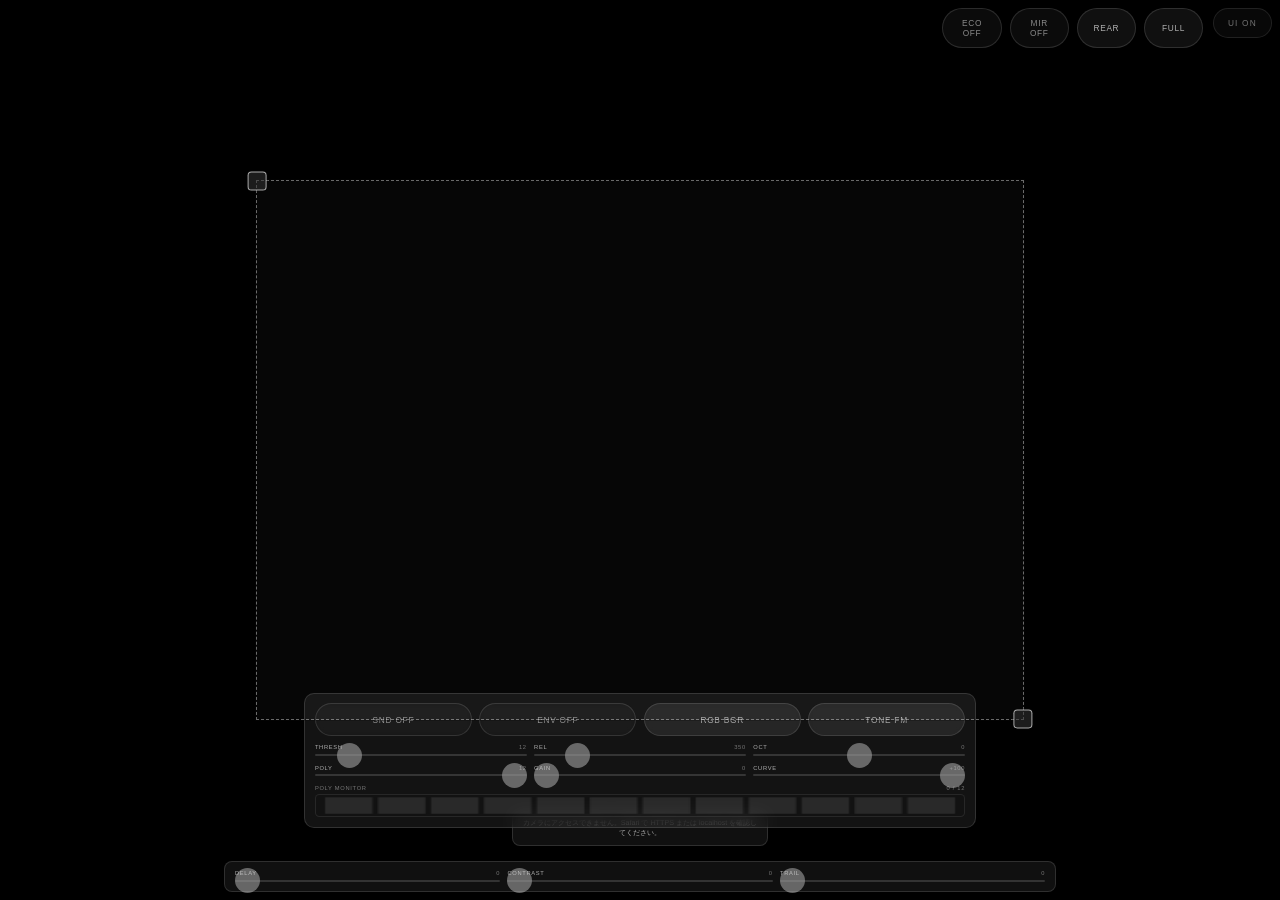
==== index.html @ b14e5819 "Tune FM LFO depth and frequency" ====
<!DOCTYPE html>
<html lang="ja">
  <head>
    <meta charset="UTF-8" />
    <meta
      name="viewport"
      content="width=device-width, initial-scale=1, viewport-fit=cover, user-scalable=no"
    />
    <title>Camera Frame Preview</title>
    <link rel="stylesheet" href="./styles.css?v=audio-poly-monitor-1" />
  </head>
  <body>
    <main class="app">
      <section class="preview-shell" aria-label="camera preview">
        <div class="preview-stage">
          <video
            id="camera"
            class="camera-feed"
            autoplay
            muted
            playsinline
            webkit-playsinline="true"
          ></video>
          <canvas
            id="filteredPreview"
            class="filtered-preview is-hidden"
            aria-hidden="true"
          ></canvas>
          <div class="preview-vignette" aria-hidden="true"></div>
          <div id="gestureSurface" class="gesture-surface" aria-hidden="true"></div>
          <div id="audioRegion" class="audio-region" aria-label="Audio trigger region">
            <button
              class="audio-region-handle audio-region-handle-top-left"
              type="button"
              data-corner="top-left"
              aria-label="Move audio region top-left corner"
            ></button>
            <button
              class="audio-region-handle audio-region-handle-bottom-right"
              type="button"
              data-corner="bottom-right"
              aria-label="Move audio region bottom-right corner"
            ></button>
          </div>
        </div>
        <div class="trail-controls" aria-label="filter controls">
          <label class="trail-slider">
            <span class="trail-slider-label">DELAY</span>
            <input
              id="trailDelaySlider"
              class="trail-slider-input"
              type="range"
              min="0"
              max="2000"
              step="10"
              value="0"
            />
            <span id="trailDelayValue" class="trail-slider-value">0</span>
          </label>
          <label class="trail-slider">
            <span class="trail-slider-label">CONTRAST</span>
            <input
              id="contrastThresholdSlider"
              class="trail-slider-input"
              type="range"
              min="0"
              max="255"
              step="1"
              value="0"
            />
            <span id="contrastThresholdValue" class="trail-slider-value">0</span>
          </label>
          <label class="trail-slider">
            <span class="trail-slider-label">TRAIL</span>
            <input
              id="trailAmountSlider"
              class="trail-slider-input"
              type="range"
              min="0"
              max="2000"
              step="10"
              value="0"
            />
            <span id="trailAmountValue" class="trail-slider-value">0</span>
          </label>
        </div>
        <section class="audio-controls" aria-label="Audio controls">
          <div class="audio-control-buttons">
            <button
              id="audioToggle"
              class="audio-toggle"
              type="button"
              aria-label="Toggle synthesized audio"
              aria-pressed="false"
            >
              SND OFF
            </button>
            <button
              id="audioEnvelopeToggle"
              class="audio-envelope-toggle"
              type="button"
              aria-label="Toggle audio envelope"
              aria-pressed="false"
            >
              ENV OFF
            </button>
            <button
              id="audioRgbToggle"
              class="audio-option-toggle"
              type="button"
              aria-label="Rotate RGB octave mapping"
            >
              RGB BGR
            </button>
            <button
              id="audioTimbreToggle"
              class="audio-option-toggle"
              type="button"
              aria-label="Change synthesized timbre"
            >
              TONE FM
            </button>
          </div>
          <div class="audio-control-sliders">
            <label class="trail-slider">
              <span class="trail-slider-label">THRESH</span>
              <input
                id="audioThresholdSlider"
                class="trail-slider-input"
                type="range"
                min="0"
                max="100"
                step="1"
                value="12"
              />
              <span id="audioThresholdValue" class="trail-slider-value">12</span>
            </label>
            <label class="trail-slider">
              <span class="trail-slider-label">REL</span>
              <input
                id="audioReleaseSlider"
                class="trail-slider-input"
                type="range"
                min="20"
                max="2000"
                step="10"
                value="350"
              />
              <span id="audioReleaseValue" class="trail-slider-value">350</span>
            </label>
            <label class="trail-slider">
              <span class="trail-slider-label">OCT</span>
              <input
                id="audioOctaveSlider"
                class="trail-slider-input"
                type="range"
                min="-2"
                max="2"
                step="1"
                value="0"
              />
              <span id="audioOctaveValue" class="trail-slider-value">0</span>
            </label>
            <label class="trail-slider">
              <span class="trail-slider-label">POLY</span>
              <input
                id="audioPolyphonySlider"
                class="trail-slider-input"
                type="range"
                min="1"
                max="12"
                step="1"
                value="12"
              />
              <span id="audioPolyphonyValue" class="trail-slider-value">12</span>
            </label>
            <label class="trail-slider">
              <span class="trail-slider-label">GAIN</span>
              <input
                id="audioGainSlider"
                class="trail-slider-input"
                type="range"
                min="0"
                max="100"
                step="1"
                value="0"
              />
              <span id="audioGainValue" class="trail-slider-value">0</span>
            </label>
            <label class="trail-slider">
              <span class="trail-slider-label">CURVE</span>
              <input
                id="audioCurveSlider"
                class="trail-slider-input"
                type="range"
                min="-100"
                max="100"
                step="1"
                value="100"
              />
              <span id="audioCurveValue" class="trail-slider-value">+100</span>
            </label>
          </div>
          <div class="audio-monitor-panel" aria-label="Polyphony monitor">
            <span class="audio-monitor-label">POLY MONITOR</span>
            <span id="audioMonitorValue" class="audio-monitor-value">0 / 12</span>
            <canvas
              id="audioMonitor"
              class="audio-monitor"
              width="360"
              height="44"
              role="img"
              aria-label="0 selected voices with a polyphony limit of 12"
            ></canvas>
          </div>
        </section>
        <button
          id="controlsToggle"
          class="controls-toggle"
          type="button"
          aria-label="Toggle controls visibility"
          aria-pressed="true"
        >
          UI ON
        </button>
        <div class="top-controls">
          <button
            id="economyToggle"
            class="economy-toggle"
            type="button"
            aria-label="Economy mode: normal"
            aria-pressed="false"
            data-mode="normal"
          >
            ECO OFF
          </button>
          <button
            id="mirrorToggle"
            class="mirror-toggle"
            type="button"
            aria-label="Toggle mirror mode"
            aria-pressed="false"
          >
            MIR OFF
          </button>
          <button
            id="cameraToggle"
            class="camera-toggle is-hidden"
            type="button"
            aria-label="Toggle camera"
          >
            REAR
          </button>
          <button
            id="fullscreenToggle"
            class="fullscreen-toggle"
            type="button"
            aria-label="Toggle fullscreen"
          >
            FULL
          </button>
        </div>
        <div class="status-panel is-hidden" id="statusPanel" aria-live="polite"></div>
      </section>
    </main>

    <script type="module" src="./app.js?v=audio-fm-lfo-1hz-double"></script>
  </body>
</html>
---- styles.css ----
:root {
  color-scheme: dark;
  --bg: #040404;
  --app-height: 100dvh;
  --hud: rgba(64, 64, 64, 0.26);
  --hud-border: rgba(210, 210, 210, 0.16);
  --text: rgba(236, 236, 236, 0.72);
  --muted: rgba(220, 220, 220, 0.5);
}

* {
  box-sizing: border-box;
  -webkit-tap-highlight-color: transparent;
}

html,
body {
  margin: 0;
  min-height: 100%;
  overflow: hidden;
  background:
    radial-gradient(circle at top, rgba(247, 185, 85, 0.12), transparent 40%),
    linear-gradient(180deg, #17110f 0%, var(--bg) 40%, #050505 100%);
  font-family: "Avenir Next", "Helvetica Neue", sans-serif;
}

body {
  overscroll-behavior: none;
  touch-action: none;
}

.app,
.preview-shell {
  width: 100vw;
  height: 100vh;
  height: var(--app-height);
}

.preview-shell {
  position: relative;
  overflow: hidden;
  background: #000;
}

.preview-stage {
  position: absolute;
  inset: 0;
  overflow: hidden;
}

.camera-feed,
.filtered-preview {
  position: absolute;
  inset: 0;
  width: 100%;
  height: 100%;
  transform-origin: center center;
  will-change: transform;
}

.camera-feed {
  object-fit: cover;
  object-position: center center;
  filter: saturate(1.02) contrast(1.03);
  touch-action: none;
}

.filtered-preview {
  z-index: 1;
  pointer-events: none;
}

.camera-feed.is-hidden,
.filtered-preview.is-hidden {
  opacity: 0;
}

.preview-vignette {
  position: absolute;
  inset: 0;
  background:
    radial-gradient(circle, transparent 45%, rgba(0, 0, 0, 0.28) 100%),
    linear-gradient(
      180deg,
      rgba(0, 0, 0, 0.34) 0%,
      transparent 20%,
      transparent 80%,
      rgba(0, 0, 0, 0.34) 100%
    );
  pointer-events: none;
}

.gesture-surface {
  position: absolute;
  inset: 0;
  touch-action: none;
  background: transparent;
  z-index: 2;
}

.audio-region {
  position: absolute;
  left: 20%;
  top: 20%;
  width: 60%;
  height: 60%;
  border: 1px dashed rgba(224, 224, 224, 0.46);
  background: rgba(220, 220, 220, 0.025);
  box-shadow: 0 0 0 1px rgba(12, 12, 12, 0.24);
  pointer-events: none;
  transition: opacity 180ms ease;
  /* Keep corner handles reachable when the region meets another control. */
  z-index: 5;
}

.audio-region-handle {
  position: absolute;
  width: 2.8rem;
  height: 2.8rem;
  padding: 0;
  border: 0;
  border-radius: 50%;
  background: transparent;
  touch-action: none;
  pointer-events: auto;
  cursor: nwse-resize;
}

.audio-region-handle::before {
  content: "";
  position: absolute;
  inset: 0.82rem;
  border: 1px solid rgba(244, 244, 244, 0.66);
  border-radius: 0.24rem;
  background: rgba(52, 52, 52, 0.54);
  box-shadow: 0 0 0 1px rgba(12, 12, 12, 0.34);
}

.audio-region-handle:focus-visible::before {
  outline: 2px solid rgba(255, 255, 255, 0.8);
  outline-offset: 2px;
}

.audio-region-handle.is-active::before {
  border-color: rgba(255, 255, 255, 0.9);
  background: rgba(82, 82, 82, 0.72);
  transform: scale(1.18);
}

.audio-region-handle-top-left {
  top: 0;
  left: 0;
  transform: translate(-50%, -50%);
}

.audio-region-handle-bottom-right {
  right: 0;
  bottom: 0;
  transform: translate(50%, 50%);
}

.trail-controls {
  position: absolute;
  left: 50%;
  bottom: calc(env(safe-area-inset-bottom) + 0.5rem);
  display: grid;
  grid-template-columns: repeat(3, minmax(0, 1fr));
  gap: 0.46rem;
  width: min(96vw, 52rem);
  padding: 0.5rem 0.62rem;
  border: 1px solid var(--hud-border);
  border-radius: 0.5rem;
  background: var(--hud);
  backdrop-filter: blur(6px);
  transform: translateX(-50%);
  transition:
    opacity 180ms ease,
    transform 180ms ease;
  z-index: 3;
}

.audio-controls {
  position: absolute;
  left: 50%;
  bottom: calc(env(safe-area-inset-bottom) + 4.5rem);
  width: min(96vw, 42rem);
  padding: 0.56rem 0.62rem 0.62rem;
  border: 1px solid var(--hud-border);
  border-radius: 0.62rem;
  background: rgba(42, 42, 42, 0.46);
  backdrop-filter: blur(8px);
  transform: translateX(-50%);
  transition:
    opacity 180ms ease,
    transform 180ms ease;
  z-index: 4;
}

.audio-control-buttons,
.audio-control-sliders {
  display: grid;
  gap: 0.46rem;
}

.audio-monitor-panel {
  display: grid;
  grid-template-columns: 1fr auto;
  grid-template-areas:
    "label value"
    "monitor monitor";
  gap: 0.18rem 0.4rem;
  margin-top: 0.46rem;
  color: var(--muted);
}

.audio-monitor-label,
.audio-monitor-value {
  font-size: 0.36rem;
  letter-spacing: 0.12em;
}

.audio-monitor-label {
  grid-area: label;
}

.audio-monitor-value {
  grid-area: value;
}

.audio-monitor {
  grid-area: monitor;
  display: block;
  width: 100%;
  height: 1.45rem;
  border: 1px solid rgba(210, 210, 210, 0.1);
  border-radius: 0.28rem;
  background: rgba(18, 18, 18, 0.22);
}

.audio-control-buttons {
  grid-template-columns: repeat(4, minmax(0, 1fr));
}

.audio-control-sliders {
  grid-template-columns: repeat(3, minmax(0, 1fr));
  margin-top: 0.52rem;
}

.trail-slider {
  display: grid;
  grid-template-columns: 1fr auto;
  grid-template-areas:
    "label value"
    "input input";
  align-items: center;
  gap: 0.16rem 0.32rem;
  min-width: 0;
  color: var(--text);
}

.trail-slider-label {
  grid-area: label;
}

.trail-slider-input {
  grid-area: input;
}

.trail-slider-label,
.trail-slider-value {
  font-size: 0.36rem;
  letter-spacing: 0.12em;
}

.trail-slider-value {
  grid-area: value;
  min-width: 1.9rem;
  text-align: right;
  color: var(--muted);
}

.trail-slider-input {
  width: 100%;
  height: 1.18rem;
  margin: -0.45rem 0;
  padding: 0.45rem 0;
  accent-color: rgba(180, 180, 180, 0.55);
  appearance: none;
  -webkit-appearance: none;
  background: transparent;
  opacity: 0.72;
}

.trail-slider-input::-webkit-slider-runnable-track {
  height: 0.12rem;
  border-radius: 999px;
  background: rgba(190, 190, 190, 0.28);
}

.trail-slider-input::-webkit-slider-thumb {
  width: 1.56rem;
  height: 1.56rem;
  margin-top: -0.72rem;
  border: 0;
  border-radius: 50%;
  background: rgba(210, 210, 210, 0.62);
  box-shadow: none;
  -webkit-appearance: none;
}

.trail-slider-input::-moz-range-track {
  height: 0.12rem;
  border-radius: 999px;
  background: rgba(190, 190, 190, 0.28);
}

.trail-slider-input::-moz-range-progress {
  height: 0.12rem;
  border-radius: 999px;
  background: rgba(210, 210, 210, 0.36);
}

.trail-slider-input::-moz-range-thumb {
  width: 1.56rem;
  height: 1.56rem;
  border: 0;
  border-radius: 50%;
  background: rgba(210, 210, 210, 0.62);
}

.audio-toggle,
.audio-envelope-toggle,
.audio-option-toggle,
.economy-toggle,
.mirror-toggle,
.camera-toggle,
.fullscreen-toggle {
  min-width: clamp(4.2rem, 21vw, 5.1rem);
  padding: 0.78rem 0.82rem;
  border: 1px solid var(--hud-border);
  border-radius: 999px;
  background: var(--hud);
  color: var(--text);
  font: inherit;
  font-size: 0.62rem;
  letter-spacing: 0.14em;
  backdrop-filter: blur(5px);
}

.audio-controls .audio-toggle,
.audio-controls .audio-envelope-toggle,
.audio-controls .audio-option-toggle {
  width: 100%;
  min-width: 0;
  padding: 0.64rem 0.24rem;
  font-size: 0.52rem;
  letter-spacing: 0.09em;
}

.audio-controls button:disabled {
  opacity: 0.48;
}

.audio-toggle[aria-pressed="true"],
.audio-envelope-toggle[aria-pressed="true"],
.economy-toggle[aria-pressed="true"],
.mirror-toggle[aria-pressed="true"] {
  background: rgba(232, 232, 232, 0.74);
  border-color: rgba(255, 255, 255, 0.78);
  color: rgba(24, 24, 24, 0.92);
}

.economy-toggle[data-mode="super"] {
  background: rgba(198, 198, 198, 0.82);
  border-color: rgba(255, 255, 255, 0.86);
  color: rgba(12, 12, 12, 0.96);
}

.audio-toggle[aria-pressed="false"],
.audio-envelope-toggle[aria-pressed="false"],
.economy-toggle[aria-pressed="false"],
.mirror-toggle[aria-pressed="false"] {
  background: rgba(28, 28, 28, 0.42);
  color: rgba(210, 210, 210, 0.64);
}

.audio-option-toggle {
  background: rgba(48, 48, 48, 0.52);
  color: rgba(222, 222, 222, 0.72);
}

.top-controls {
  position: absolute;
  top: calc(env(safe-area-inset-top) + 0.5rem);
  left: 0.5rem;
  right: 4.8rem;
  display: flex;
  flex-wrap: wrap;
  justify-content: flex-end;
  gap: 0.5rem;
  transition:
    opacity 180ms ease,
    transform 180ms ease;
  z-index: 3;
}

.top-controls button {
  width: 3.7rem;
  min-width: 3.7rem;
  padding: 0.56rem 0.6rem;
  font-size: 0.52rem;
  letter-spacing: 0.08em;
}

.controls-toggle {
  position: absolute;
  top: calc(env(safe-area-inset-top) + 0.5rem);
  right: 0.5rem;
  min-width: 3.7rem;
  padding: 0.56rem 0.6rem;
  border: 1px solid rgba(210, 210, 210, 0.12);
  border-radius: 999px;
  background: rgba(36, 36, 36, 0.24);
  color: rgba(220, 220, 220, 0.5);
  font: inherit;
  font-size: 0.52rem;
  letter-spacing: 0.14em;
  backdrop-filter: blur(5px);
  z-index: 4;
}

.controls-toggle[aria-pressed="false"] {
  background: rgba(18, 18, 18, 0.2);
  color: rgba(210, 210, 210, 0.42);
}

body.controls-hidden .top-controls {
  opacity: 0;
  pointer-events: none;
  transform: translateY(-0.4rem);
}

body.controls-hidden .trail-controls {
  opacity: 0;
  pointer-events: none;
  transform: translateX(-50%) translateY(0.4rem);
}

body.controls-hidden .audio-controls {
  opacity: 0;
  pointer-events: none;
  transform: translateX(-50%) translateY(0.4rem);
}

body.controls-hidden .audio-region {
  opacity: 0;
  pointer-events: none;
}

body.controls-hidden .audio-region-handle {
  pointer-events: none;
}

.camera-toggle.is-hidden {
  display: none;
}

.camera-toggle:disabled {
  opacity: 0.45;
}

.status-panel {
  position: absolute;
  left: 50%;
  bottom: calc(env(safe-area-inset-bottom) + 3.4rem);
  transform: translateX(-50%);
  max-width: min(62vw, 16rem);
  padding: 0.4rem 0.5rem;
  border-radius: 0.5rem;
  border: 1px solid var(--hud-border);
  background: var(--hud);
  color: var(--text);
  font-size: 0.45rem;
  text-align: center;
  backdrop-filter: blur(5px);
  pointer-events: none;
  z-index: 2;
}

.status-panel.is-hidden {
  display: none;
}
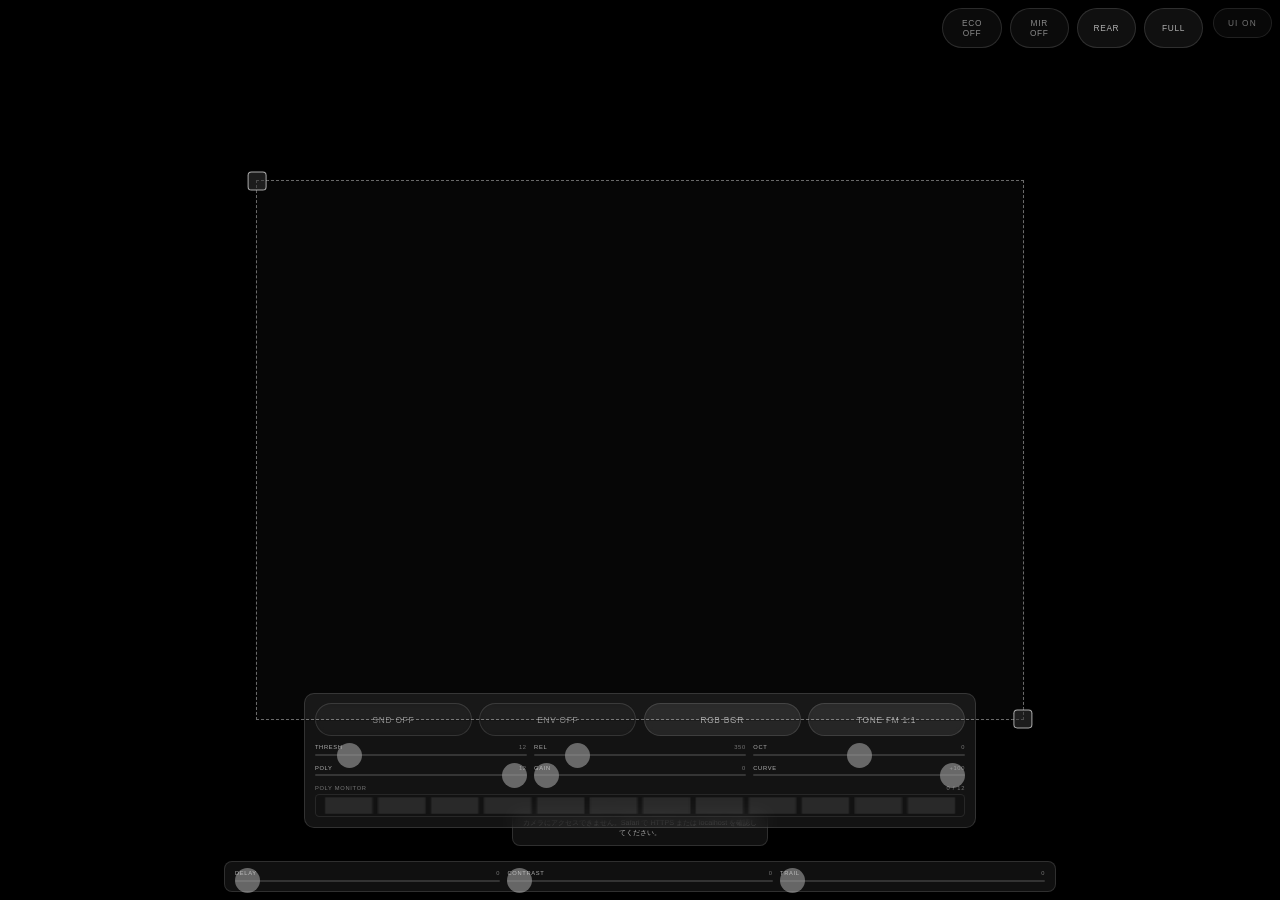
==== commit 371a3f3c: "Add selectable FM ratio timbres" ====
--- a/index.html
+++ b/index.html
@@ -118,7 +118,7 @@
               type="button"
               aria-label="Change synthesized timbre"
             >
-              TONE FM
+              TONE FM 1:1
             </button>
           </div>
           <div class="audio-control-sliders">
@@ -264,6 +264,6 @@
       </section>
     </main>
 
-    <script type="module" src="./app.js?v=audio-fm-lfo-1hz-double"></script>
+    <script type="module" src="./app.js?v=audio-fm-presets-1"></script>
   </body>
 </html>
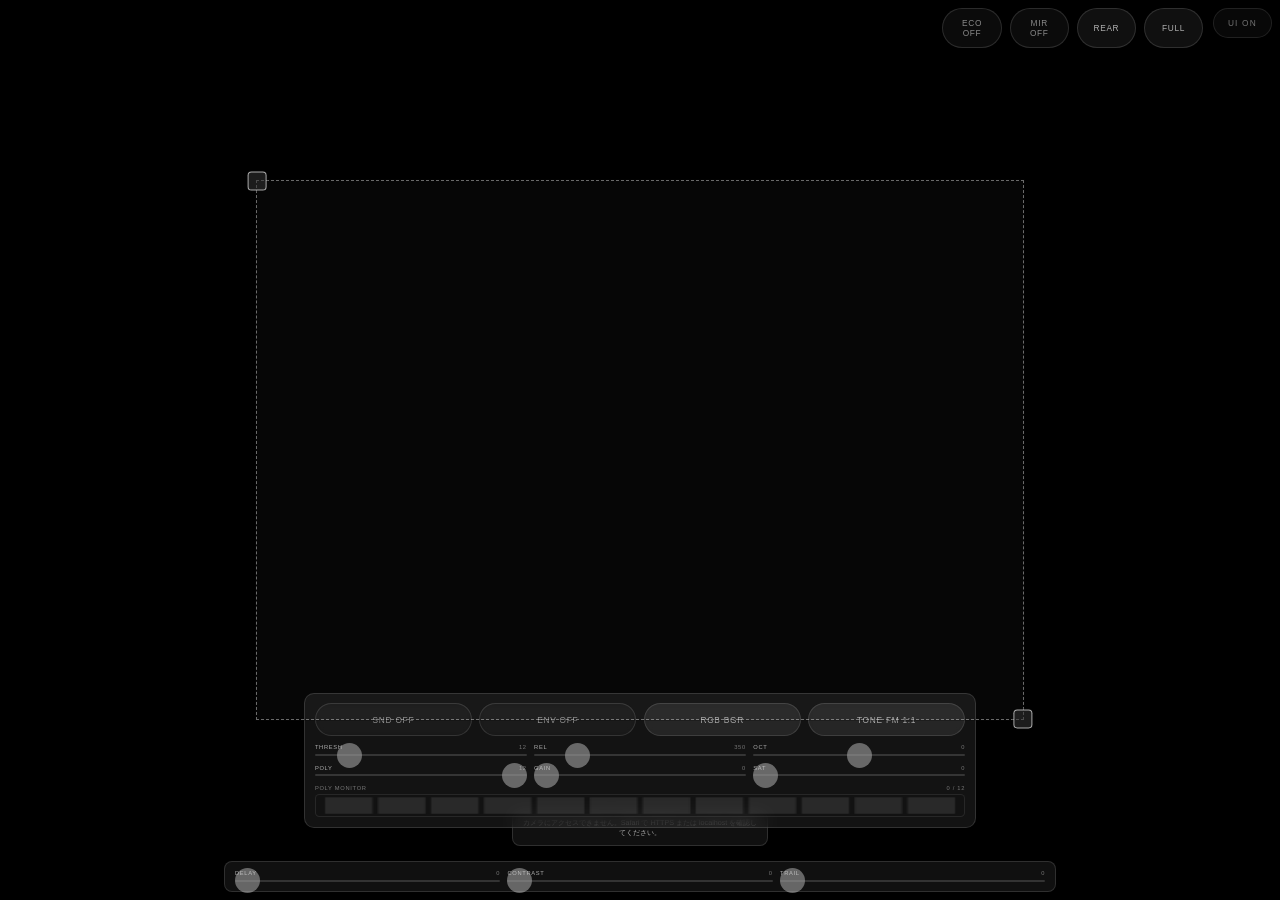
==== commit 8a98fc02: "Repurpose curve control for saturation shift" ====
--- a/index.html
+++ b/index.html
@@ -188,17 +188,17 @@
               <span id="audioGainValue" class="trail-slider-value">0</span>
             </label>
             <label class="trail-slider">
-              <span class="trail-slider-label">CURVE</span>
-              <input
-                id="audioCurveSlider"
-                class="trail-slider-input"
-                type="range"
-                min="-100"
+              <span class="trail-slider-label">SAT</span>
+              <input
+                id="audioSaturationSlider"
+                class="trail-slider-input"
+                type="range"
+                min="0"
                 max="100"
                 step="1"
-                value="100"
-              />
-              <span id="audioCurveValue" class="trail-slider-value">+100</span>
+                value="0"
+              />
+              <span id="audioSaturationValue" class="trail-slider-value">0</span>
             </label>
           </div>
           <div class="audio-monitor-panel" aria-label="Polyphony monitor">
@@ -264,6 +264,6 @@
       </section>
     </main>
 
-    <script type="module" src="./app.js?v=audio-fm-presets-1"></script>
+    <script type="module" src="./app.js?v=audio-saturation-shift-1"></script>
   </body>
 </html>
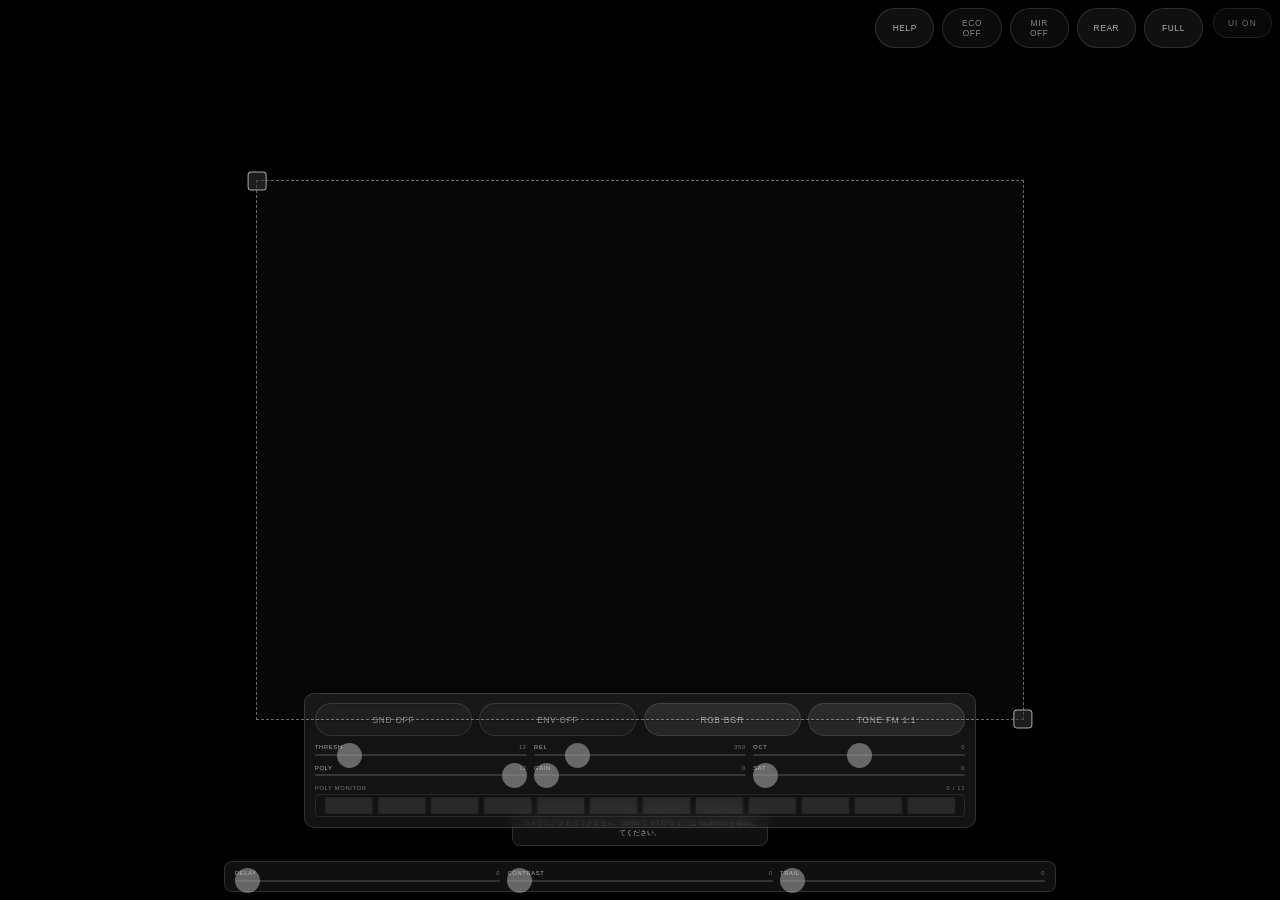
==== commit b53a227d: "Release SimpleCam v1.5.0" ====
--- a/index.html
+++ b/index.html
@@ -7,7 +7,7 @@
       content="width=device-width, initial-scale=1, viewport-fit=cover, user-scalable=no"
     />
     <title>Camera Frame Preview</title>
-    <link rel="stylesheet" href="./styles.css?v=audio-poly-monitor-1" />
+    <link rel="stylesheet" href="./styles.css?v=1.5.0" />
   </head>
   <body>
     <main class="app">
@@ -224,6 +224,15 @@
           UI ON
         </button>
         <div class="top-controls">
+          <a
+            class="manual-link"
+            href="./manual.html"
+            target="_blank"
+            rel="noopener"
+            aria-label="Open UI manual in a new tab"
+          >
+            HELP
+          </a>
           <button
             id="economyToggle"
             class="economy-toggle"
@@ -264,6 +273,6 @@
       </section>
     </main>
 
-    <script type="module" src="./app.js?v=audio-saturation-shift-1"></script>
+    <script type="module" src="./app.js?v=1.5.0"></script>
   </body>
 </html>
--- a/styles.css
+++ b/styles.css
@@ -334,7 +334,11 @@
 .economy-toggle,
 .mirror-toggle,
 .camera-toggle,
-.fullscreen-toggle {
+.fullscreen-toggle,
+.manual-link {
+  display: inline-flex;
+  align-items: center;
+  justify-content: center;
   min-width: clamp(4.2rem, 21vw, 5.1rem);
   padding: 0.78rem 0.82rem;
   border: 1px solid var(--hud-border);
@@ -344,6 +348,7 @@
   font: inherit;
   font-size: 0.62rem;
   letter-spacing: 0.14em;
+  text-decoration: none;
   backdrop-filter: blur(5px);
 }
 
@@ -404,7 +409,8 @@
   z-index: 3;
 }
 
-.top-controls button {
+.top-controls button,
+.top-controls .manual-link {
   width: 3.7rem;
   min-width: 3.7rem;
   padding: 0.56rem 0.6rem;
